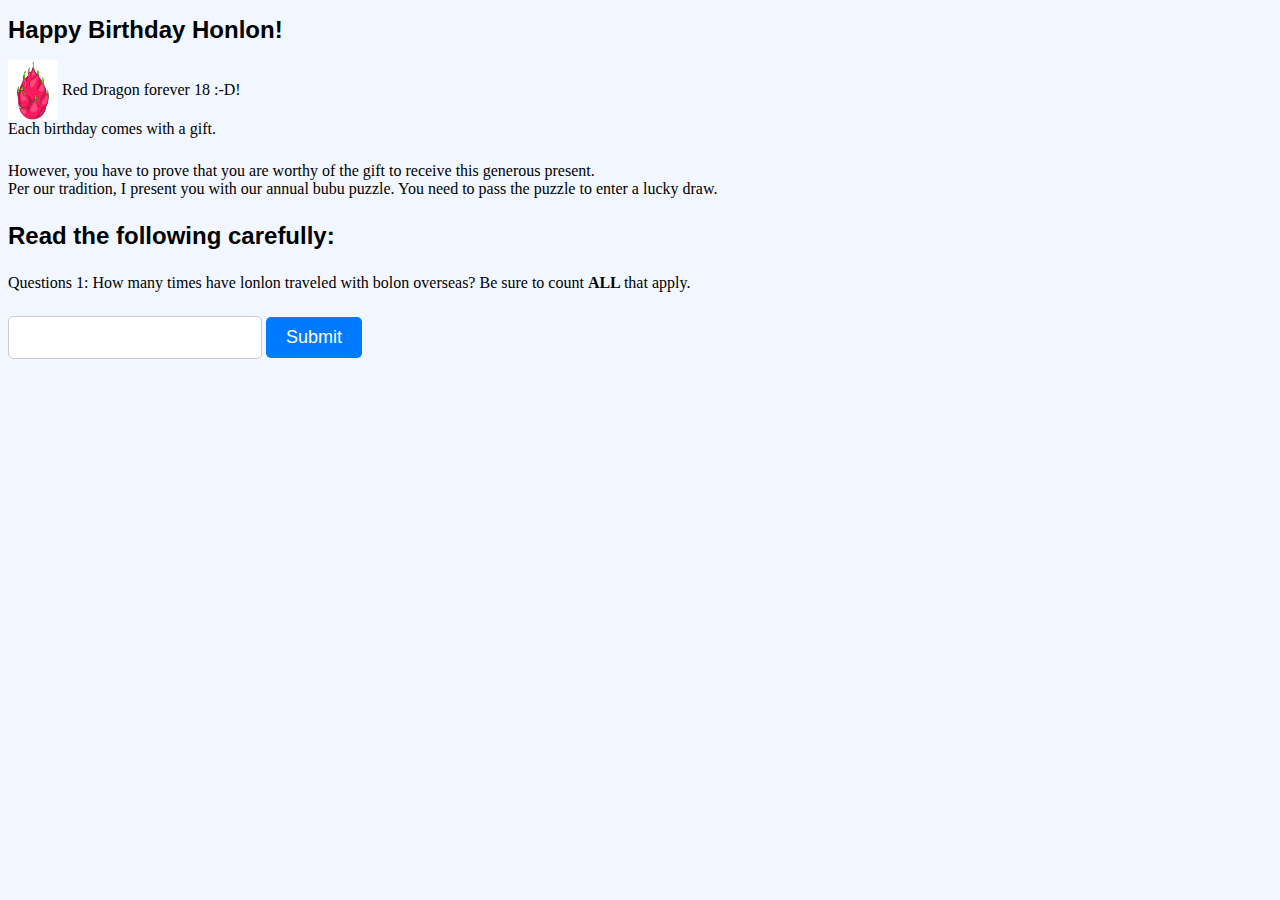
==== index.html @ 8d2262a7 "minor changes" ====
<!DOCTYPE html>
<html>
  <head>
    <title>Happy Birthday Honlon!</title>
    <link rel="stylesheet" href="style.css">
  </head>
  <body>
    <h1>Happy Birthday Honlon! </h1>
    <img style='vertical-align:middle;' src='images/dragon-fruit-icon-cartoon-style-vector.jpg' height="60" width="50">
        <div style='vertical-align:middle; display:inline;'>
        Red Dragon forever 18 :-D!
        </div>
    <div>Each birthday comes with a gift. </div>
    <p> 
        <div> 
            However, you have to prove that you are worthy of the gift to receive this generous present.
        </div> 
        <div>
            Per our tradition, I present you with our annual bubu puzzle. You need to pass the puzzle to enter a lucky draw. 
        </div>
    </p>
    <p>
        Read the following carefully:
        <div>
            Questions 1: How many times have lonlon traveled with bolon overseas? 
            Be sure to count <strong> ALL </strong> that apply. 
        </div>
    </p>
    <input type="password" id="password-input" />
    <button onclick="checkPassword()">Submit
    </button>
    
    <script src="login.js">
        
    </script>
  </body>
</html>
---- style.css ----
/* Set the background color of the body to light blue */
body {
    background-color: #f2f7ff;
  }
  
  /* Center the content in the middle of the page */
  .container {
    display: flex;
    flex-direction: column;
    align-items: center;
    justify-content: center;
    height: 100vh;
  }
  
  /* Set the font family and size for the headings and text */
  h1, p {
    font-family: Arial, sans-serif;
    font-size: 24px;
    font-weight: bold;
  }
  
  /* Style the password input field */
  #password-input {
    padding: 10px;
    border-radius: 5px;
    border: 1px solid #ccc;
    font-size: 18px;
    margin-bottom: 20px;
  }
  
  /* Style the submit button */
  button {
    padding: 10px 20px;
    border-radius: 5px;
    border: none;
    background-color: #007bff;
    color: #fff;
    font-size: 18px;
    cursor: pointer;
  }
  
  /* When the user hovers over the submit button, change the background color */
  button:hover {
    background-color: #0062cc;
  }
  
  /* Style the prompt message */
  .prompt {
    font-size: 18px;
    font-weight: bold;
    margin-bottom: 10px;
  }
  
  /* Style the choices */
  .choices {
    display: flex;
    justify-content: center;
  }
  
  /* Style the choice buttons */
  .choice-button {
    padding: 10px 20px;
    border-radius: 5px;
    border: none;
    background-color: #007bff;
    color: #fff;
    font-size: 18px;
    cursor: pointer;
    margin-right: 10px;
  }
  
  /* When the user hovers over a choice button, change the background color */
  .choice-button:hover {
    background-color: #0062cc;
  }
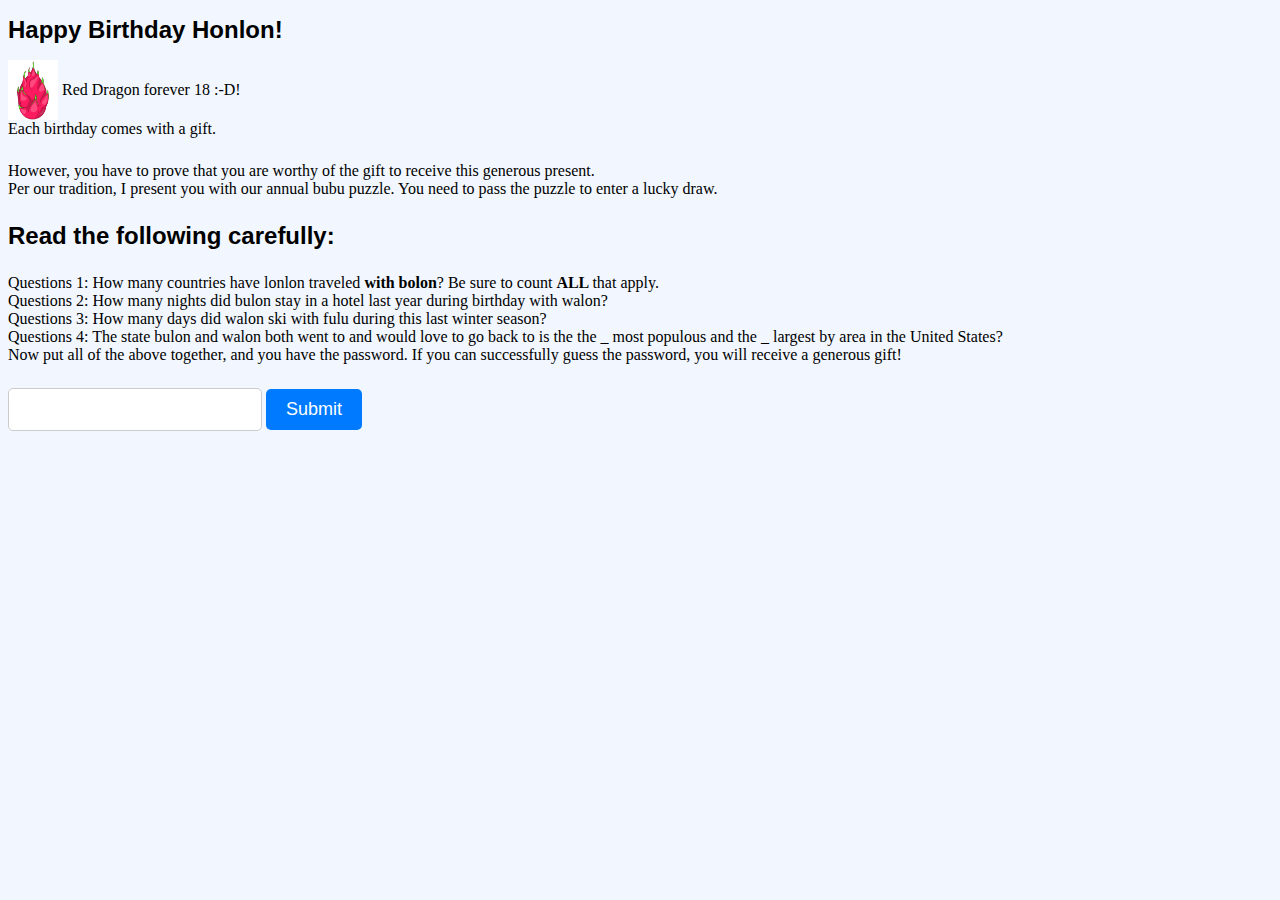
==== commit f27267a1: "minor changes" ====
--- a/index.html
+++ b/index.html
@@ -22,8 +22,20 @@
     <p>
         Read the following carefully:
         <div>
-            Questions 1: How many times have lonlon traveled with bolon overseas? 
+            Questions 1: How many countries have lonlon traveled <strong>with bolon</strong>? 
             Be sure to count <strong> ALL </strong> that apply. 
+        </div>
+        <div>
+          Questions 2: How many nights did bulon stay in a hotel last year during birthday with walon?
+        </div>
+        <div>
+          Questions 3: How many days did walon ski with fulu during this last winter season?
+        </div>
+        <div>
+          Questions 4: The state bulon and walon both went to and would love to go back to is the the _ most populous and the _ largest by area in the United States?
+        </div>
+        <div>
+          Now put all of the above together, and you have the password. If you can successfully guess the password, you will receive a generous gift!
         </div>
     </p>
     <input type="password" id="password-input" />
